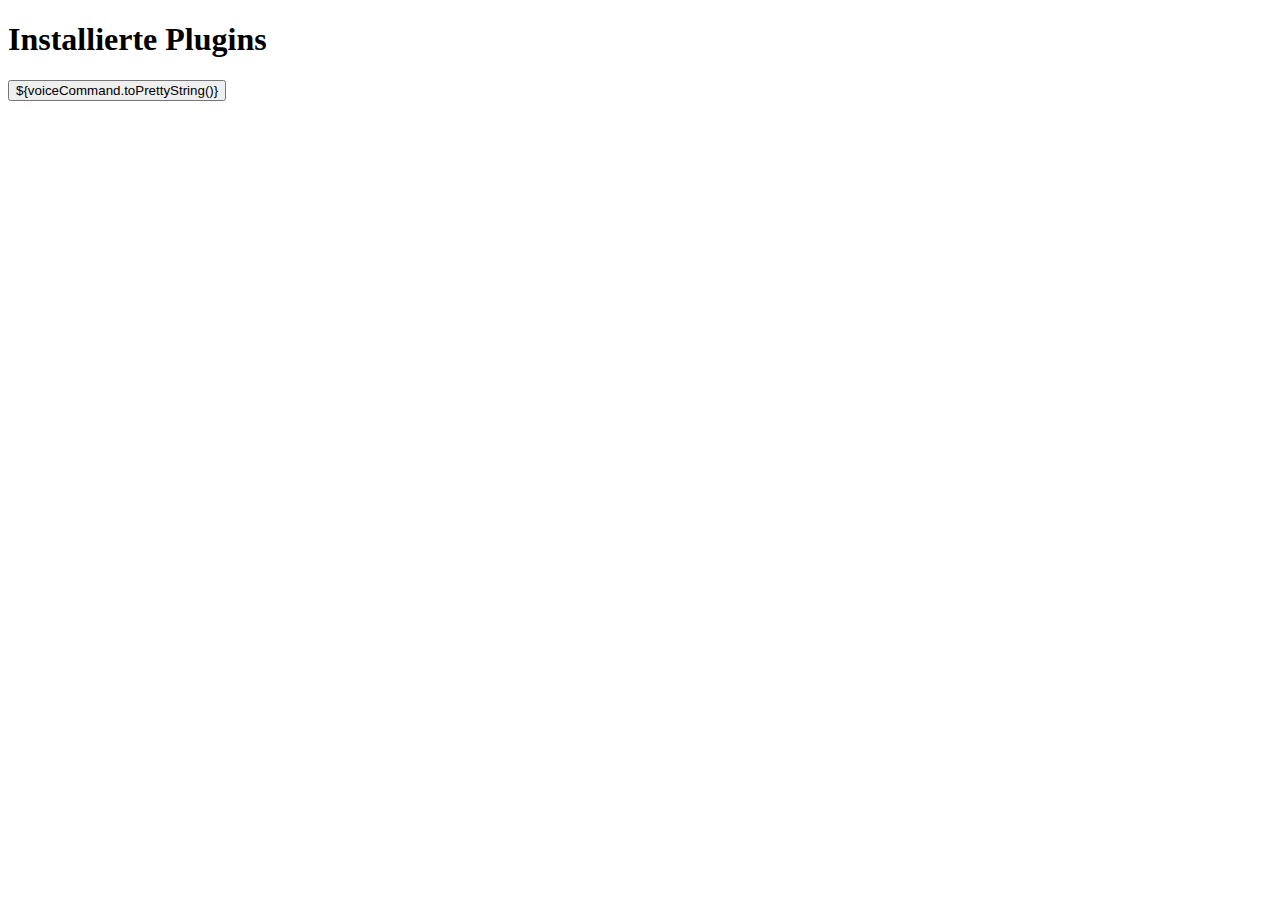
==== webapp/src/main/resources/templates/plugins.html @ 3306eba0 "- Refactored thymeleaf templates - Seperated monoli. index page into small fragments" ====
<!DOCTYPE html>
<html xmlns:th="http://www.thymeleaf.org">
<head>
    <!--
    <meta charset="utf-8"/>
    <meta http-equiv="X-UA-Compatible" content="IE=edge"/>
    <meta name="viewport" content="width=device-width, initial-scale=1"/>

    <link href="../static/css/bootstrap.css" th:href="@{/css/bootstrap.css}" rel="stylesheet" />
    <link href="../static/css/custom.css" th:href="@{/css/custom.css}" rel="stylesheet" />
    -->

    <div th:replace="fragments/fragment :: fragment"></div>
    <title>WebPanel</title>

</head>

<body>
<div th:replace="fragments/navbar :: navbar "></div>

<div class="jumbotron jumbotron-fluid">
    <div class="container">
        <h1 class="display-2">Installierte Plugins</h1>
        <!--
        <p class="lead">This is the administration panel for your Voice Assistant-</p>
        -->
        <p></p>
        <table>
            <th:block th:each="voiceCommand : ${voiceCommands}">
                <tr>
                    <button th:text="${voiceCommand.toPrettyString()}"
                            type="button"
                            class="btn btn-primary plugin-button">${voiceCommand.toPrettyString()}</button>
                </tr>
            </th:block>
        </table>
    </div>





</div>

<div th:replace="fragments/footer :: footer"></div>
</body>
</html>
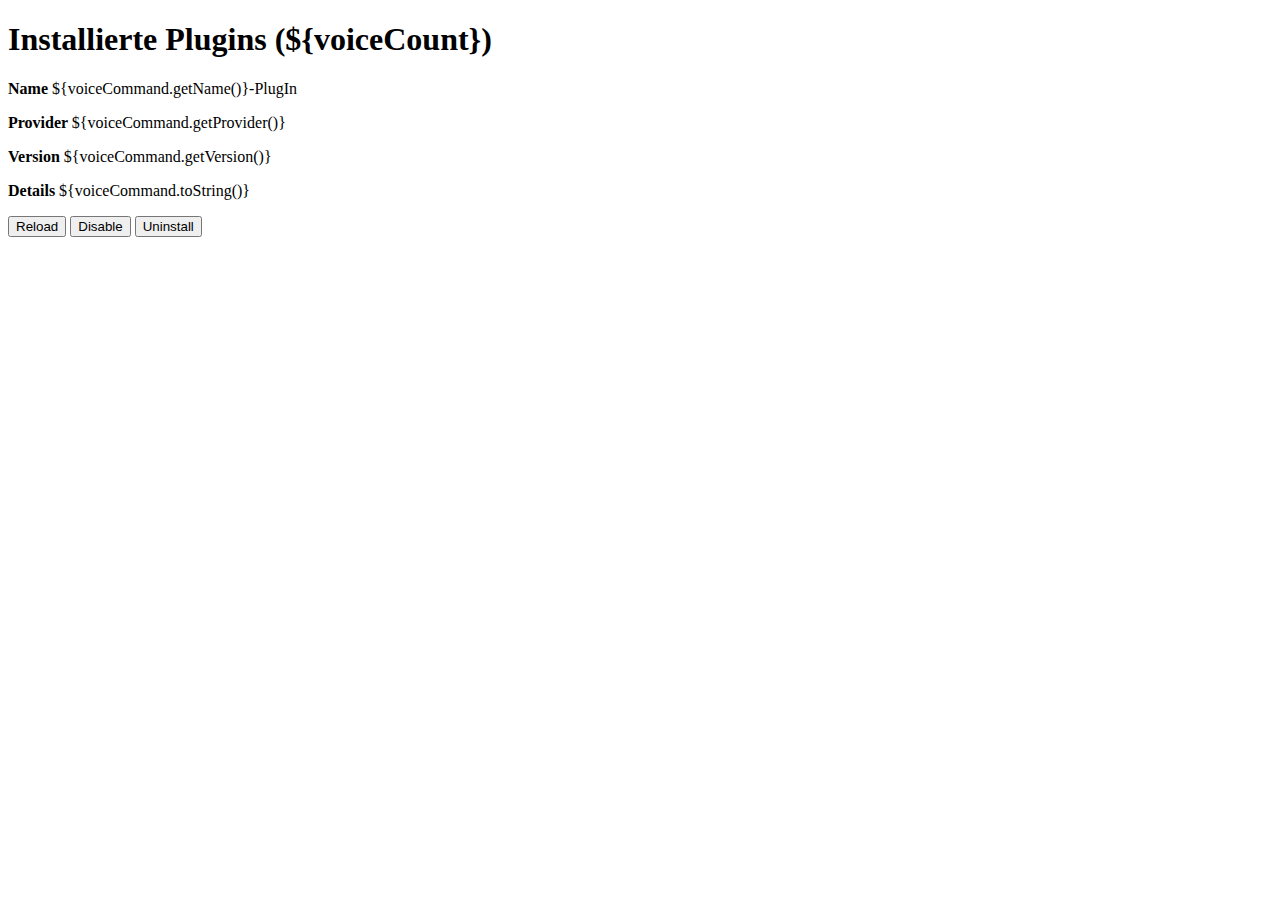
==== commit bbca72dd: "- Fixed re-arrange of the overall project structure and functionality - added plug-in mechanism - sp" ====
--- a/webapp/src/main/resources/templates/plugins.html
+++ b/webapp/src/main/resources/templates/plugins.html
@@ -1,18 +1,8 @@
 <!DOCTYPE html>
-<html xmlns:th="http://www.thymeleaf.org">
+<html xmlns:th="http://www.thymeleaf.org" xmlns="http://www.w3.org/1999/html">
 <head>
-    <!--
-    <meta charset="utf-8"/>
-    <meta http-equiv="X-UA-Compatible" content="IE=edge"/>
-    <meta name="viewport" content="width=device-width, initial-scale=1"/>
-
-    <link href="../static/css/bootstrap.css" th:href="@{/css/bootstrap.css}" rel="stylesheet" />
-    <link href="../static/css/custom.css" th:href="@{/css/custom.css}" rel="stylesheet" />
-    -->
-
     <div th:replace="fragments/fragment :: fragment"></div>
-    <title>WebPanel</title>
-
+    <title>WebPanel - Plugins</title>
 </head>
 
 <body>
@@ -20,7 +10,7 @@
 
 <div class="jumbotron jumbotron-fluid">
     <div class="container">
-        <h1 class="display-2">Installierte Plugins</h1>
+        <h1 class="display-2">Installierte Plugins (<span th:text="${voiceCount}">${voiceCount}</span>)</h1>
         <!--
         <p class="lead">This is the administration panel for your Voice Assistant-</p>
         -->
@@ -28,20 +18,43 @@
         <table>
             <th:block th:each="voiceCommand : ${voiceCommands}">
                 <tr>
-                    <button th:text="${voiceCommand.toPrettyString()}"
-                            type="button"
-                            class="btn btn-primary plugin-button">${voiceCommand.toPrettyString()}</button>
+                    <div class="container rounded bg-dark p-2">
+                        <div class="text-white">
+                            <span><b>Name </b></span><span  th:text="${voiceCommand.getName()}" th:remove="tag">${voiceCommand.getName()}</span><span>-PlugIn</span>
+                            <p></p>
+                            <span><b>Provider </b></span><span th:text="${voiceCommand.getProvider()}" th:remove="tag">${voiceCommand.getProvider()}</span>
+                            <p></p>
+                            <span><b>Version </b></span><span th:text="${voiceCommand.getVersion()}" th:remove="tag">${voiceCommand.getVersion()}</span>
+                            <p></p>
+                            <span><b>Details </b></span><span th:text="${voiceCommand.toString()}" th:remove="tag">${voiceCommand.toString()}</span>
+                            <p></p>
+                        </div>
+
+                        <div class="btn-group btn-group-toggle" >
+                            <button th:text="Reload"
+                                    type="button"
+                                    class="btn btn-primary plugin-button">Reload
+                            </button>
+                            <button th:text="Disable"
+                                    type="button"
+                                    class="btn btn-primary plugin-button">Disable
+                            </button>
+                            <button th:text="Uninstall"
+                                    type="button"
+                                    class="btn btn-primary plugin-button">Uninstall
+                            </button>
+                        </div>
+
+                        <p></p>
+
+                    </div>
+
+                    <p></p>
                 </tr>
             </th:block>
         </table>
     </div>
-
-
-
-
-
 </div>
-
 <div th:replace="fragments/footer :: footer"></div>
 </body>
 </html>